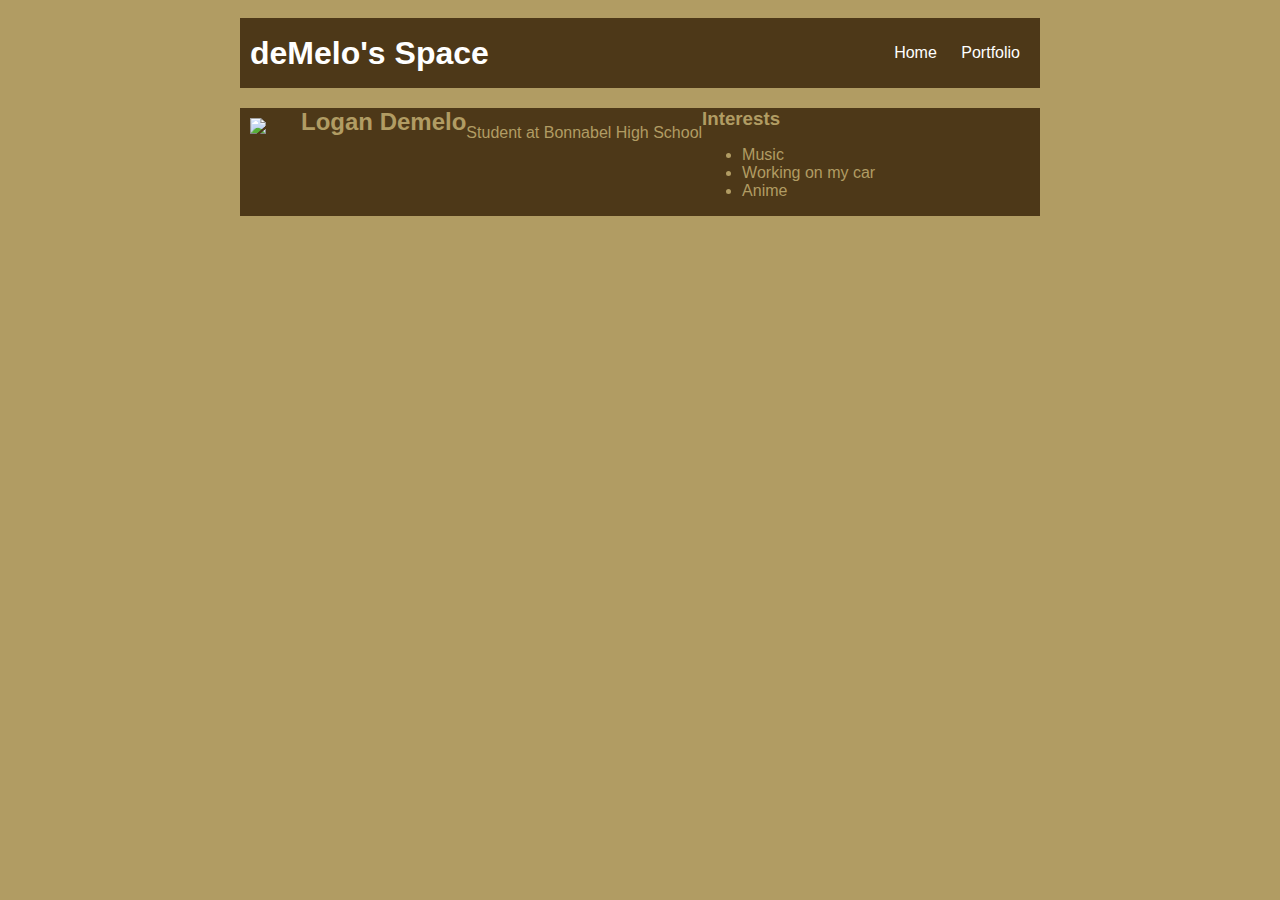
==== index.html @ b3f3717b "add index.html and css files" ====
<!DOCTYPE HTML>
<html>
    <head>
        <title>Demelo's Space</title>
        <link rel="stylesheet" href="style.css">
    </head>

    <body>
        <body>
            <!-- Visible HTML elements GO HERE  -->
            <div id="all-contents">
                <nav>
                    <h1>deMelo's Space</h1>
                    <ul id="nav-ul">
                        <li class="nav-li">
                          <a href="index.html"> Home </a>
                        </li>
                        <li class="nav-li">
                          <a href="portfolio.html"> Portfolio </a>
                        </li>
                    </ul>
                </nav>
        
                <main>
         <!-- Sidebar section -->
      <div class="sidebar">
        <img class="sidebar-img"src="https://scontent-hou1-1.xx.fbcdn.net/v/t39.30808-6/458286719_1256793482438296_2879073156797234592_n.jpg?stp=cp6_dst-jpg&_nc_cat=108&ccb=1-7&_nc_sid=833d8c&_nc_ohc=ZKVCSVCNV5YQ7kNvgEPp32X&_nc_ht=scontent-hou1-1.xx&oh=00_AYBZPjYXckq7jYVLtOtmY1Ez1uAWhEiMGpcqqIPIEhgqQA&oe=66DDADAA">
      </div>

      <h2> Logan Demelo</h2>
      <p> Student at Bonnabel High School</p>
       <!-- Content Section-->
   <div class="Content>
    <h2></h2>
    <p></p>
    <!-- Interests section -->
    <div id="Interests>
        <h3>Interests</h3>
        <ul>
            <li>Music</li>
            <li>Working on my car</li>
            <li>Anime</li>
        </ul>
    </div>
</div>
      <div>

      </div>
                </main>
            </div>
         </body>
         
    </body>
</html>
---- style.css ----
body {
    background: rgb(177, 156, 99);
    color: rgb(177, 156, 99);
    padding: 10px;
    font-family: arial;
}
#all-contents {
  max-width: 800px;
    margin: auto;
}

/* navigation menu */
nav {
    background: rgb(77, 56, 24);
   margin: 0 auto;
   margin-bottom: 20px;
    display: flex;
    padding: 10px;
}
h1 {
    display: flex;
    align-items: center;
    color: rgb(255, 255, 255);
    flex: 1;
    margin: 0;
}
#nav-ul {
    list-style-image: none;
}
.nav-li {
    display: inline-block;
    padding: 0 10px;
}
a {
    text-decoration: none;
    color: #fff;
}

/* main container area beneath menu */
main {
    background: rgb(77, 56, 24);
    display: flex;
}
.sidebar {
    margin-right: 25px;
    padding: 10px;
}
.sidebar-img {
    width: 200px;
}
.content {
    flex: 1;
    padding: 15px;
}

/* portfolio styles */
#interests {
    border: 4px silver ridge;
    padding: 8px;
}
h2, h3 {
    margin: 0px;
}
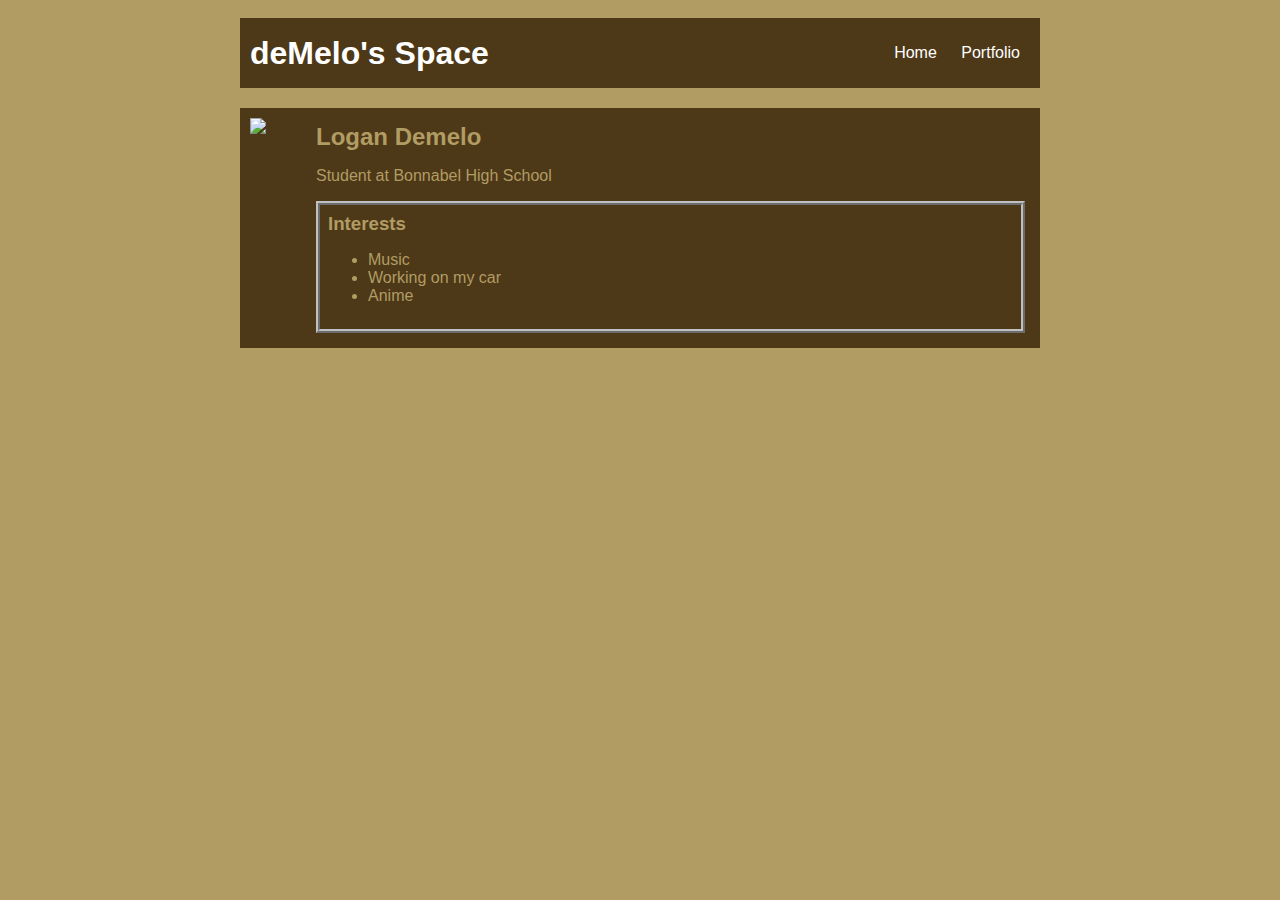
==== commit 67fbc7e2: "add index.html and css files" ====
--- a/index.html
+++ b/index.html
@@ -1,7 +1,7 @@
 <!DOCTYPE HTML>
 <html>
     <head>
-        <title>Demelo's Space</title>
+        <title>deMelo's Space</title>
         <link rel="stylesheet" href="style.css">
     </head>
 
@@ -27,14 +27,13 @@
         <img class="sidebar-img"src="https://scontent-hou1-1.xx.fbcdn.net/v/t39.30808-6/458286719_1256793482438296_2879073156797234592_n.jpg?stp=cp6_dst-jpg&_nc_cat=108&ccb=1-7&_nc_sid=833d8c&_nc_ohc=ZKVCSVCNV5YQ7kNvgEPp32X&_nc_ht=scontent-hou1-1.xx&oh=00_AYBZPjYXckq7jYVLtOtmY1Ez1uAWhEiMGpcqqIPIEhgqQA&oe=66DDADAA">
       </div>
 
-      <h2> Logan Demelo</h2>
+      
+       <!-- Content Section-->
+   <div class="content">
+    <h2> Logan Demelo</h2>
       <p> Student at Bonnabel High School</p>
-       <!-- Content Section-->
-   <div class="Content>
-    <h2></h2>
-    <p></p>
     <!-- Interests section -->
-    <div id="Interests>
+    <div id="interests">
         <h3>Interests</h3>
         <ul>
             <li>Music</li>
